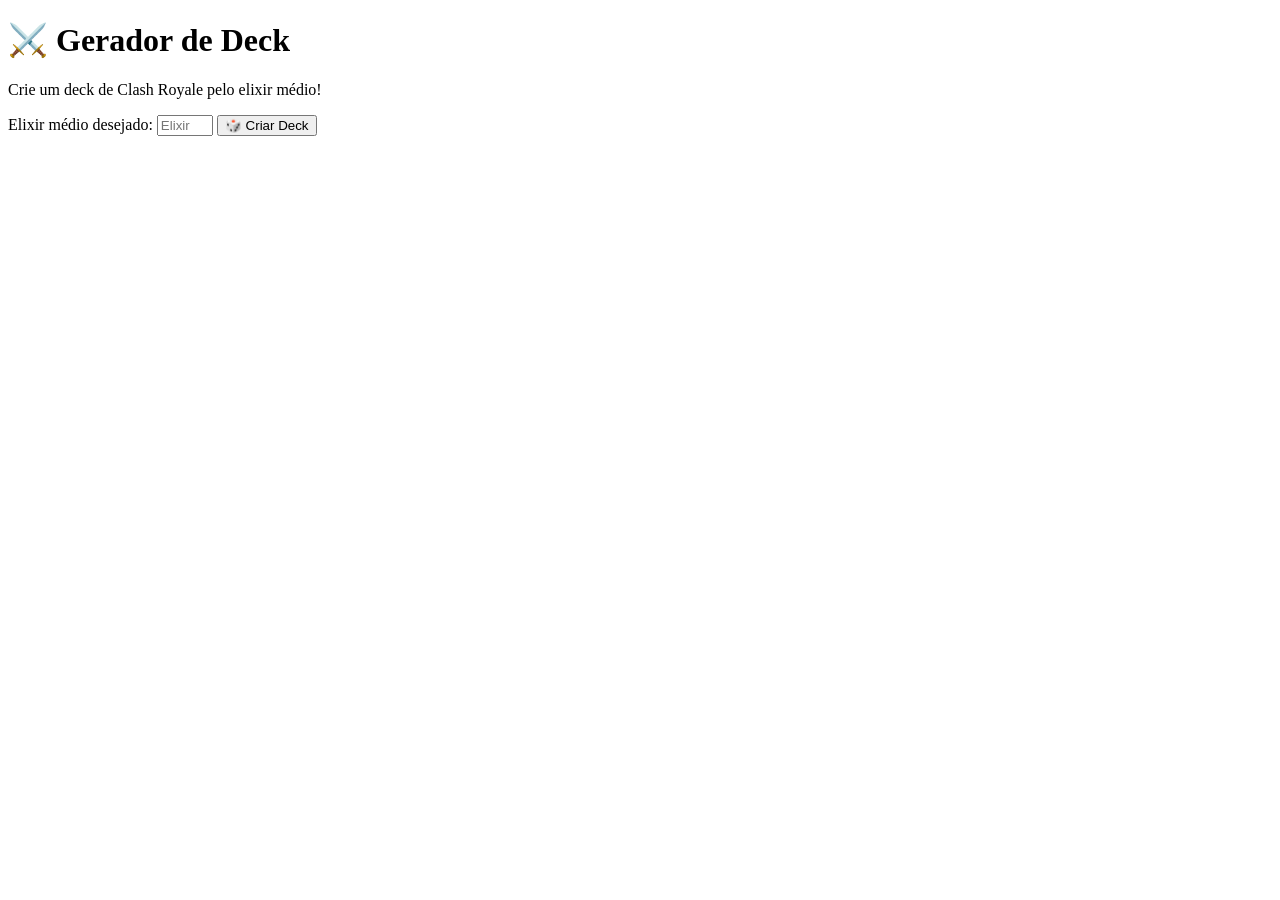
==== site_clash_royale/templates/index.html @ e7daa9d6 "site de clash royale" ====
<!DOCTYPE html>
<html lang="pt-BR">

<head>
    <meta charset="UTF-8">
    <meta name="viewport" content="width=device-width, initial-scale=1.0">

    <title>Gerador de Deck</title>

    <link rel="stylesheet" href="{{ url_for('static', filename='style.css') }}">
</head>

<body>

    <div class="container">

        <h1>⚔️ Gerador de Deck</h1>

        <p>Crie um deck de Clash Royale pelo elixir médio!</p>

        <form action="/" method="POST">

            <label for="elixir">
                Elixir médio desejado:
            </label>

            <input
                type="number"
                id="elixir"
                name="elixir"
                step="0.1"
                min="1"
                max="9"
                placeholder="Elixir aqui:"
                required
            >

            <button type="submit">
                🎲 Criar Deck
            </button>

        </form>

    </div>

</body>

</html>
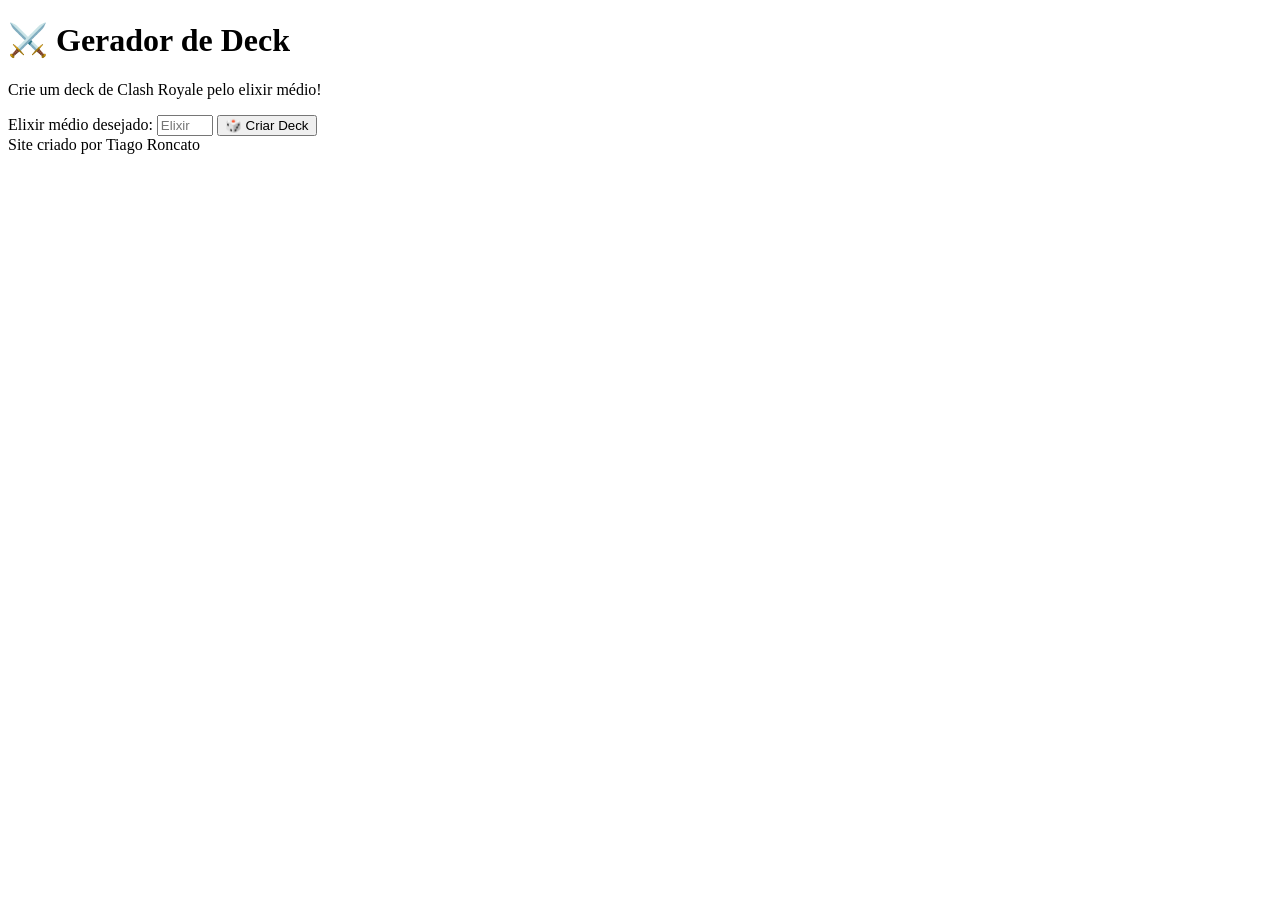
==== commit b950a19e: "Add footer to index.html Added footer with creator's name." ====
--- a/site_clash_royale/templates/index.html
+++ b/site_clash_royale/templates/index.html
@@ -44,5 +44,5 @@
     </div>
 
 </body>
-
+<footer> Site criado por Tiago Roncato </footer>
 </html>
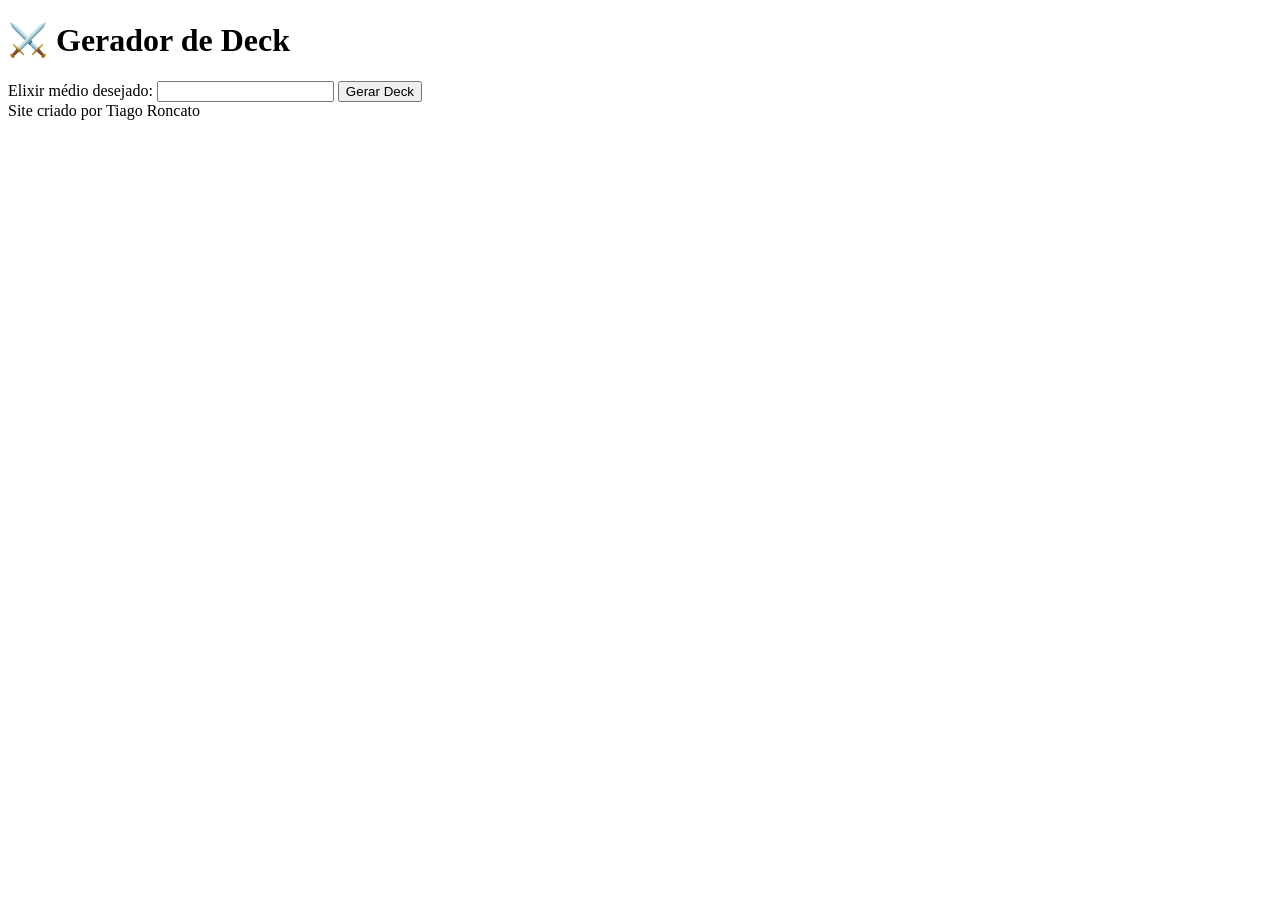
==== commit 08f82a12: "Refactor index.html for cleaner structure" ====
--- a/site_clash_royale/templates/index.html
+++ b/site_clash_royale/templates/index.html
@@ -1,48 +1,26 @@
 <!DOCTYPE html>
-<html lang="pt-BR">
-
+<html>
 <head>
-    <meta charset="UTF-8">
-    <meta name="viewport" content="width=device-width, initial-scale=1.0">
-
     <title>Gerador de Deck</title>
-
     <link rel="stylesheet" href="{{ url_for('static', filename='style.css') }}">
 </head>
 
 <body>
 
-    <div class="container">
+<div class="container">
 
-        <h1>⚔️ Gerador de Deck</h1>
+    <h1>⚔️ Gerador de Deck</h1>
 
-        <p>Crie um deck de Clash Royale pelo elixir médio!</p>
+    <form method="POST">
+        <label>Elixir médio desejado:</label>
+        <input type="number" step="0.1" name="elixir" required>
 
-        <form action="/" method="POST">
+        <button type="submit">Gerar Deck</button>
+    </form>
 
-            <label for="elixir">
-                Elixir médio desejado:
-            </label>
+</div>
 
-            <input
-                type="number"
-                id="elixir"
-                name="elixir"
-                step="0.1"
-                min="1"
-                max="9"
-                placeholder="Elixir aqui:"
-                required
-            >
-
-            <button type="submit">
-                🎲 Criar Deck
-            </button>
-
-        </form>
-
-    </div>
+<footer>Site criado por Tiago Roncato</footer>
 
 </body>
-<footer> Site criado por Tiago Roncato </footer>
 </html>
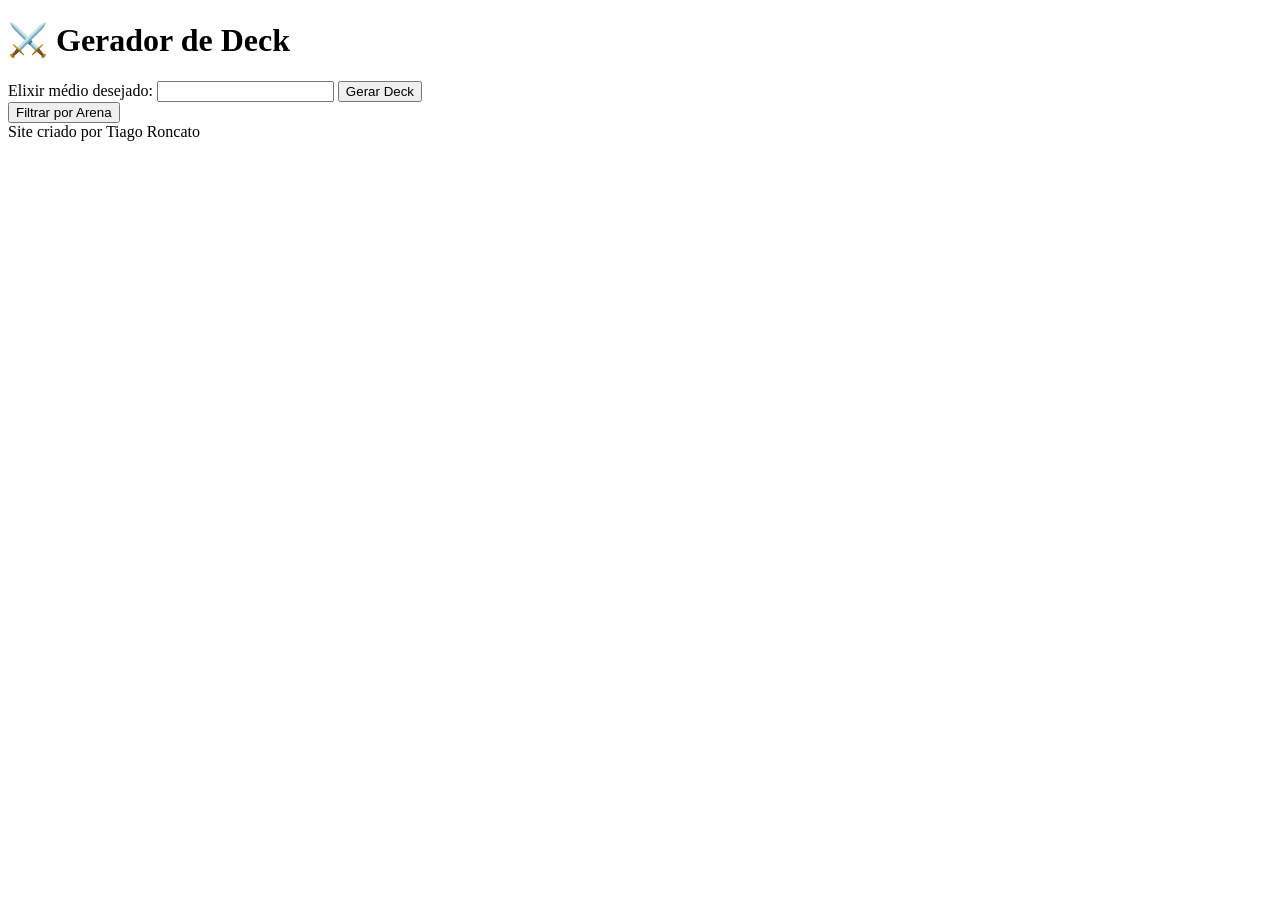
==== commit 468a71bd: "Enhance deck generator with arena filtering Added a new form to filter decks by arena and updated th" ====
--- a/site_clash_royale/templates/index.html
+++ b/site_clash_royale/templates/index.html
@@ -11,11 +11,17 @@
 
     <h1>⚔️ Gerador de Deck</h1>
 
+    <!-- GERAR DECK -->
     <form method="POST">
         <label>Elixir médio desejado:</label>
         <input type="number" step="0.1" name="elixir" required>
 
-        <button type="submit">Gerar Deck</button>
+        <button type="submit" name="acao" value="gerar">Gerar Deck</button>
+    </form>
+
+    <!-- FILTRAR POR ARENA -->
+    <form method="POST">
+        <button type="submit" name="acao" value="arena">Filtrar por Arena</button>
     </form>
 
 </div>
